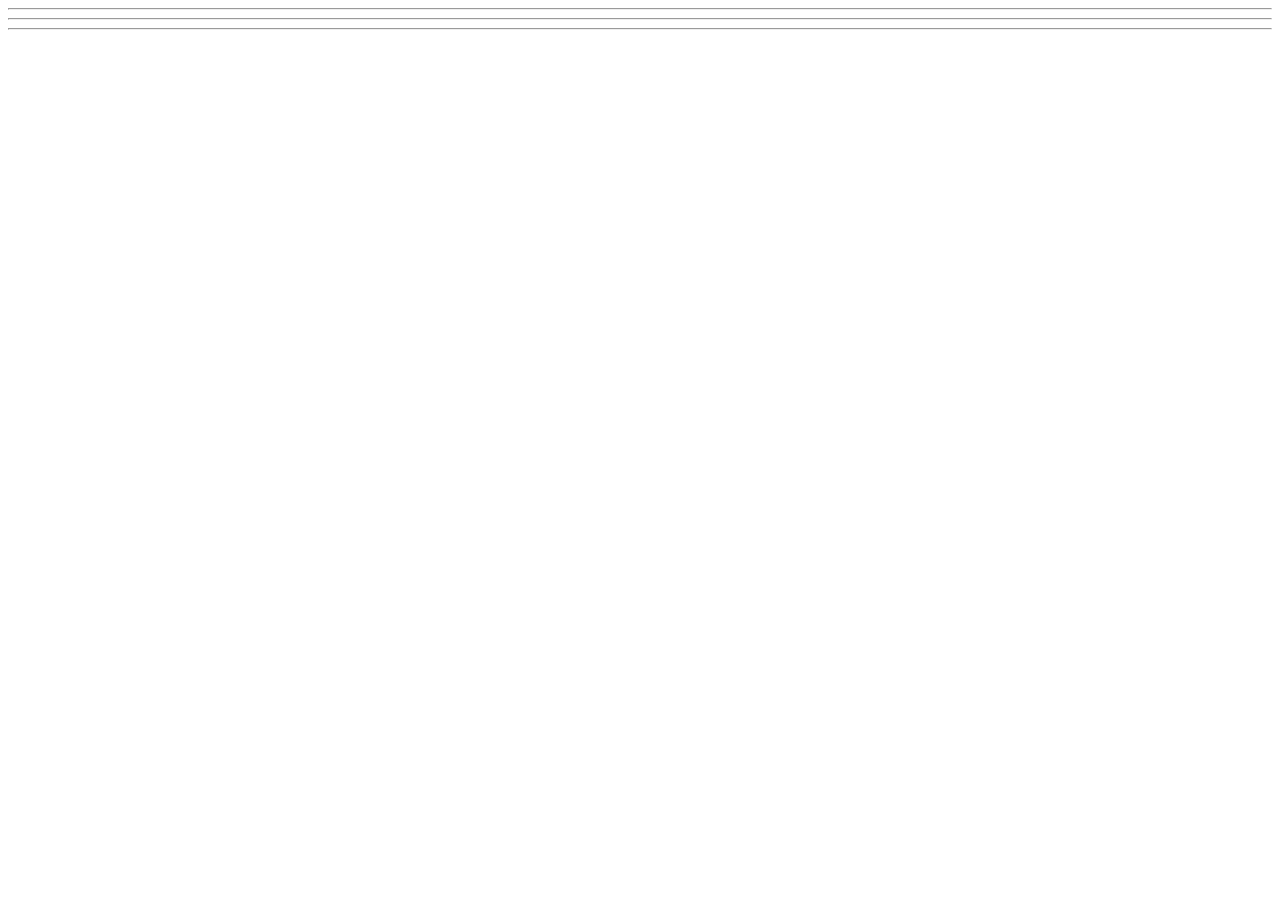
==== WebDev_Unit1/WDLesson1_2Practical/index.html @ def4add4 "j" ====
<!DOCTYPE html>
<!-- Lesson 2: How do we work with images on a web page? -->
<!-- Resources 
      https://www.w3schools.com/html/html_images.asp
      https://www.w3schools.com/tags/tag_img.asp
-->

<html>
  <head>
    <title>Exploring Images</title>
  </head>
  <body>
    <!-- Example of an image from external source
        <img src="https://www.pinclipart.com/picdir/middle/199-1994265_7-duke-java-clipart.png">
    -->

    <!-- Challenge 1: Create an <h1> and put "External Source Images" -->

    <!-- Challenge 2: Create an <h3> and put "Challenge 2". An image of your choice by searching Google and getting the image address. -->

    <!-- Challenge 3: Create an <h3> and put "Challenge 3". Add another image of your choice and change its width and height both to 100 -->

    <!-- Challenge 4: Create an <h3> and put "Challenge 4". Add three more of the same image.  Change the width and height of each image to be 200x200 for the first, 150x150 for the second and 100x100 for the third -->

  <hr>
  <!-- Example of image from your website 
    <img src="HulkLogo1.png">
  -->
  <!-- Challenge 5: Create an <h1> and put "Internal Source Images" -->
  <!-- Challenge 6: Create an <h3> and put "Challenge 6". Add the other Hulk logo to the page -->

  <hr>
  <!-- Example of image from a folder within your website 
    <img src="images/HulkSmash1.png">
  -->  
  <!-- Challenge 7: Create an <h3> and put "Challenge 7". Add the other two images located in the images folder -->

  <hr>
  <!-- Challenge Bonus: Create a heading with "Marvel Superheroes".  Add a horizontal rule.  Add five images of Marvel Superheroes.  Make them all the same size -->
  </body>
</html>
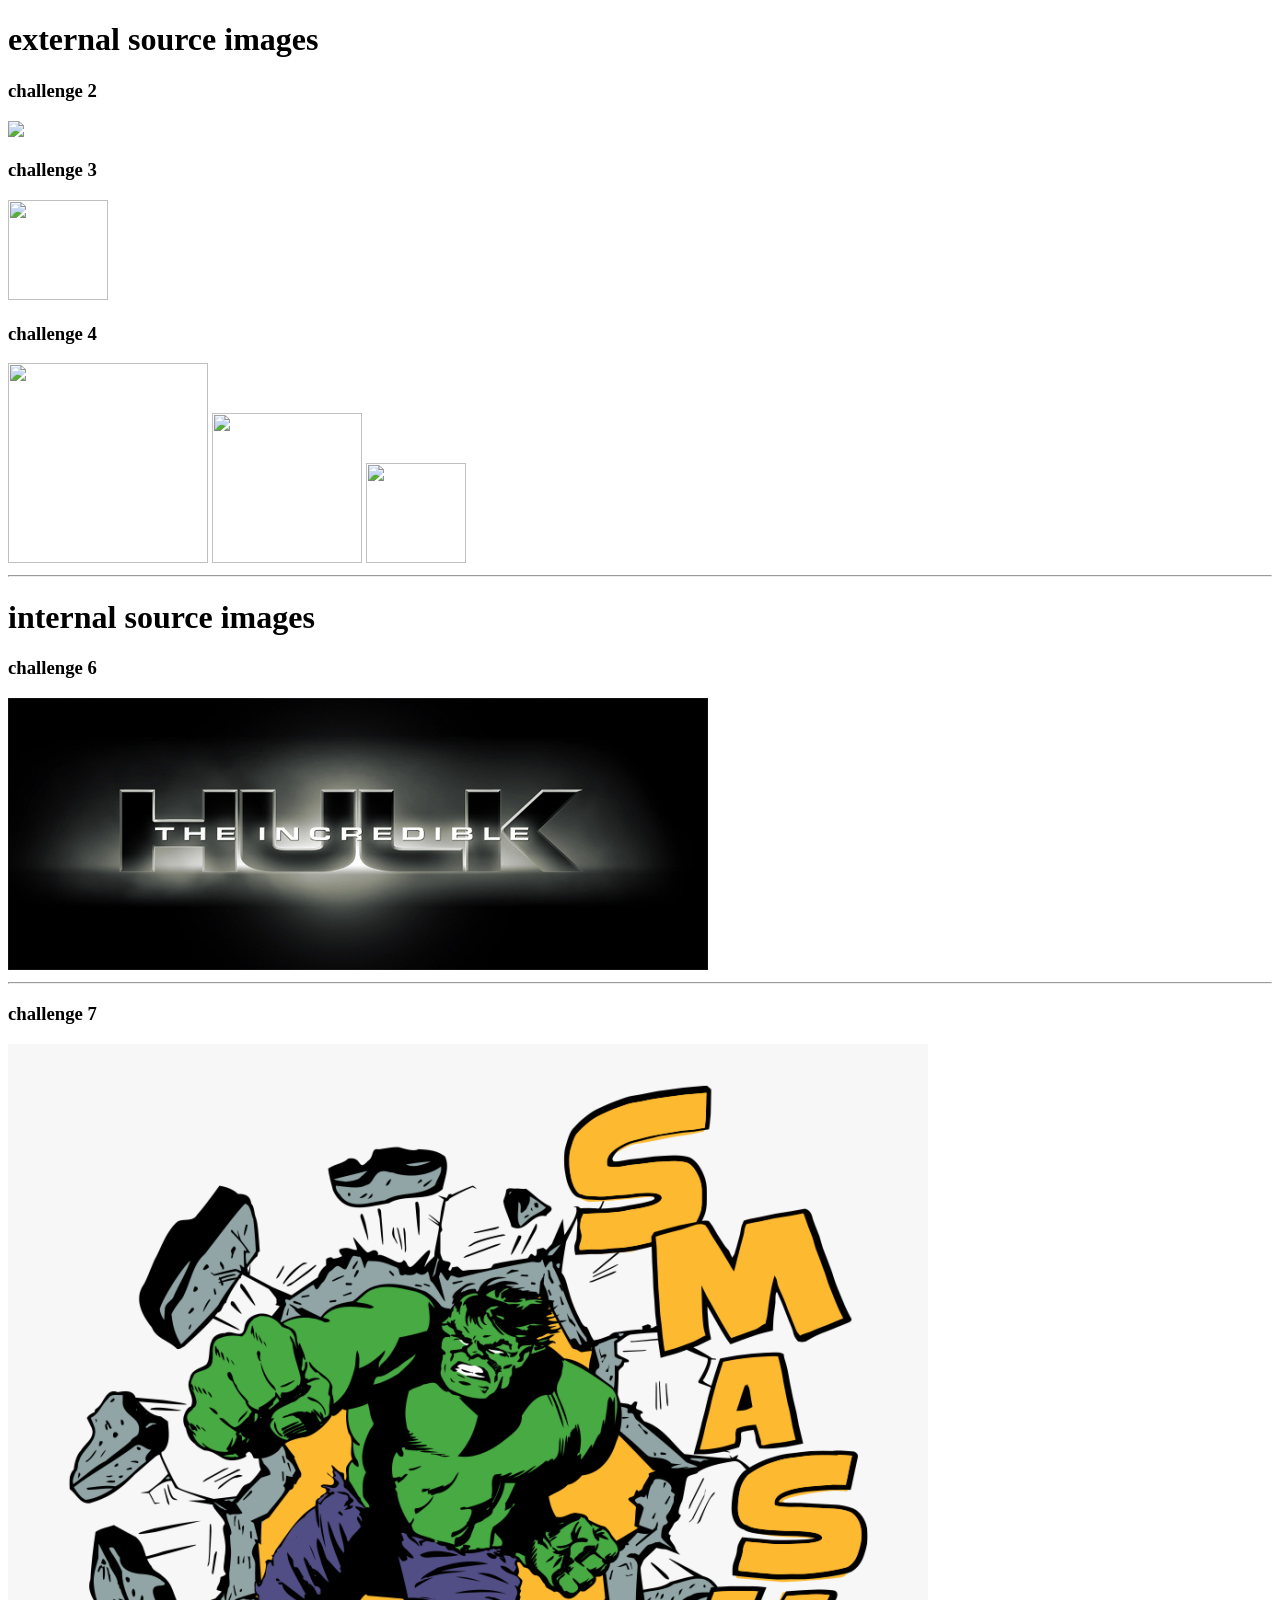
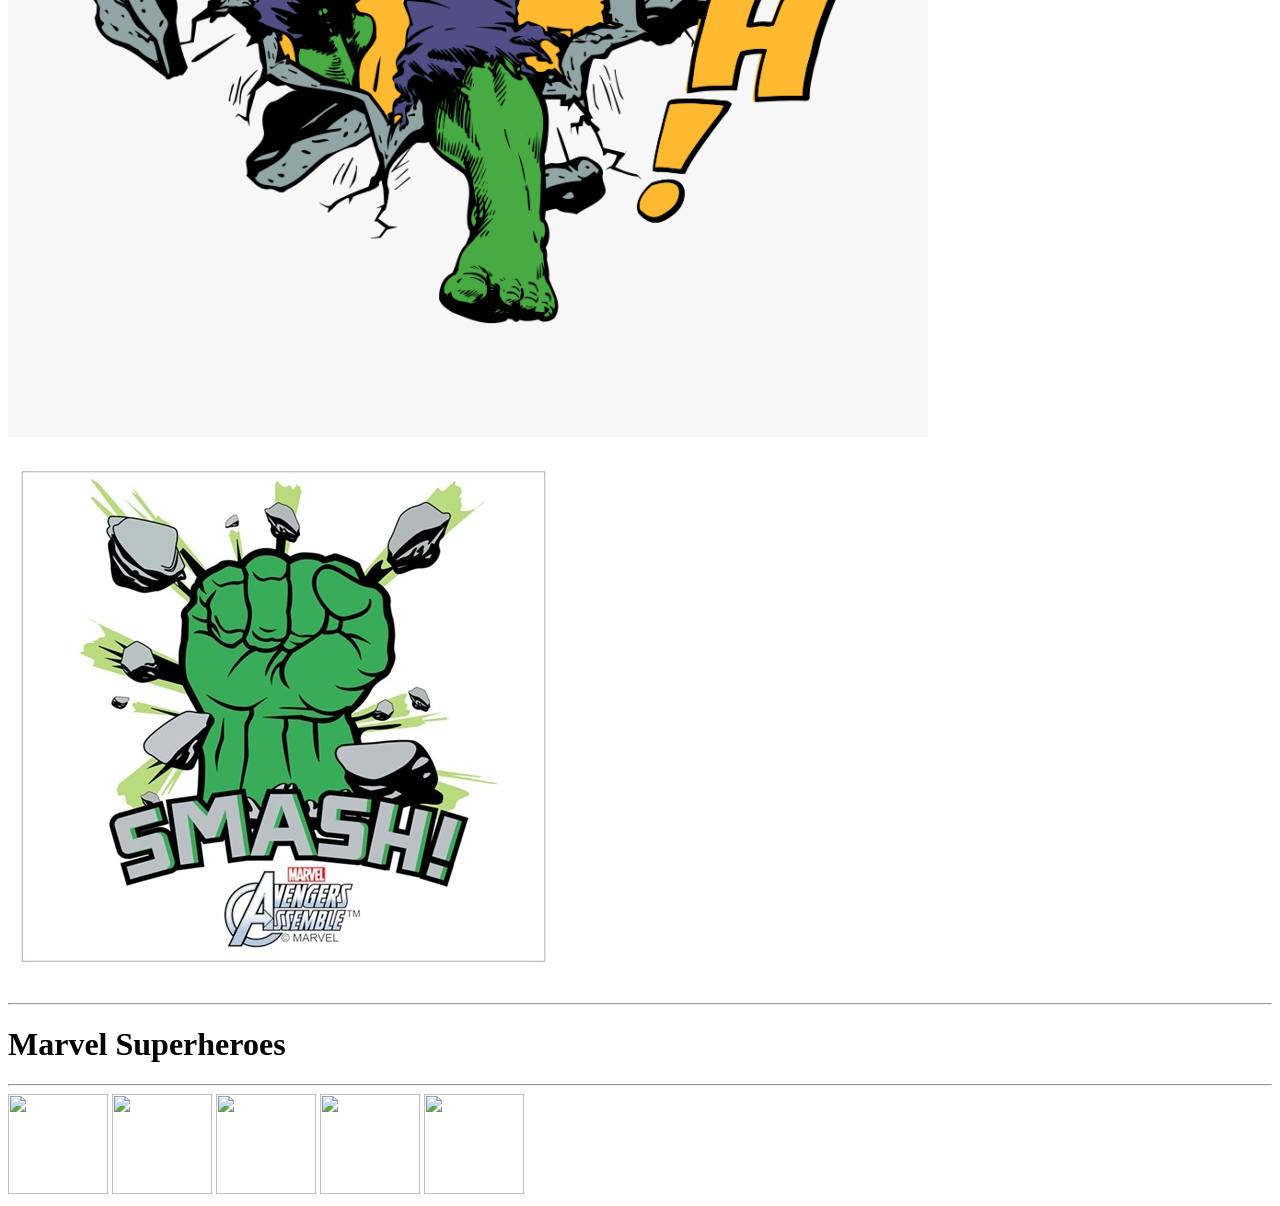
==== commit d0c345c9: "h" ====
--- a/WebDev_Unit1/WDLesson1_2Practical/index.html
+++ b/WebDev_Unit1/WDLesson1_2Practical/index.html
@@ -15,27 +15,43 @@
     -->
 
     <!-- Challenge 1: Create an <h1> and put "External Source Images" -->
-
+      <h1>external source images</h1>
     <!-- Challenge 2: Create an <h3> and put "Challenge 2". An image of your choice by searching Google and getting the image address. -->
-
+      <h3>challenge 2</h3> 
+      <img src="https://cdn.britannica.com/55/174255-050-526314B6/brown-Guernsey-cow.jpg">
     <!-- Challenge 3: Create an <h3> and put "Challenge 3". Add another image of your choice and change its width and height both to 100 -->
-
+      <h3>challenge 3</h3> 
+      <img src="https://img1.wsimg.com/isteam/ip/7f8780db-d5fb-4685-a2a6-8214d54ce075/cuteness.jpg" height="100" width="100">
     <!-- Challenge 4: Create an <h3> and put "Challenge 4". Add three more of the same image.  Change the width and height of each image to be 200x200 for the first, 150x150 for the second and 100x100 for the third -->
-
+      <h3>challenge 4</h3> 
+      <img src="https://img1.wsimg.com/isteam/ip/7f8780db-d5fb-4685-a2a6-8214d54ce075/cuteness.jpg" height="200" width="200"> 
+      <img src="https://img1.wsimg.com/isteam/ip/7f8780db-d5fb-4685-a2a6-8214d54ce075/cuteness.jpg" height="150" width="150"> 
+      <img src="https://img1.wsimg.com/isteam/ip/7f8780db-d5fb-4685-a2a6-8214d54ce075/cuteness.jpg" height="100" width="100">
   <hr>
   <!-- Example of image from your website 
     <img src="HulkLogo1.png">
   -->
   <!-- Challenge 5: Create an <h1> and put "Internal Source Images" -->
+    <h1>internal source images</h1>
   <!-- Challenge 6: Create an <h3> and put "Challenge 6". Add the other Hulk logo to the page -->
-
+    <h3>challenge 6</h3> 
+    <img src="HulkLogo2.jpg">
   <hr>
   <!-- Example of image from a folder within your website 
     <img src="images/HulkSmash1.png">
   -->  
   <!-- Challenge 7: Create an <h3> and put "Challenge 7". Add the other two images located in the images folder -->
-
+    <h3>challenge 7</h3> 
+    <img src="images/HulkSmash2.png"> 
+    <img src="images/HulkSmash3.jpg">
   <hr>
   <!-- Challenge Bonus: Create a heading with "Marvel Superheroes".  Add a horizontal rule.  Add five images of Marvel Superheroes.  Make them all the same size -->
+   <h1>Marvel Superheroes</h1>
+   <hr>
+   <img src="https://upload.wikimedia.org/wikipedia/en/2/21/Web_of_Spider-Man_Vol_1_129-1.png" height="100" width="100">
+   <img src="https://static.wikia.nocookie.net/character-level/images/9/9a/QDNpnla.png" height="100" width="100">
+   <img src="https://m.media-amazon.com/images/I/916+MaEE+DL._UF1000,1000_QL80_.jpg" height="100" width="100">
+   <img src="https://m.media-amazon.com/images/I/71GZ3HREqxL._AC_UF1000,1000_QL80_.jpg" height="100" width="100">
+   <img src="https://upload.wikimedia.org/wikipedia/en/a/aa/Thor126.jpg" height="100" width="100">
   </body>
 </html>
